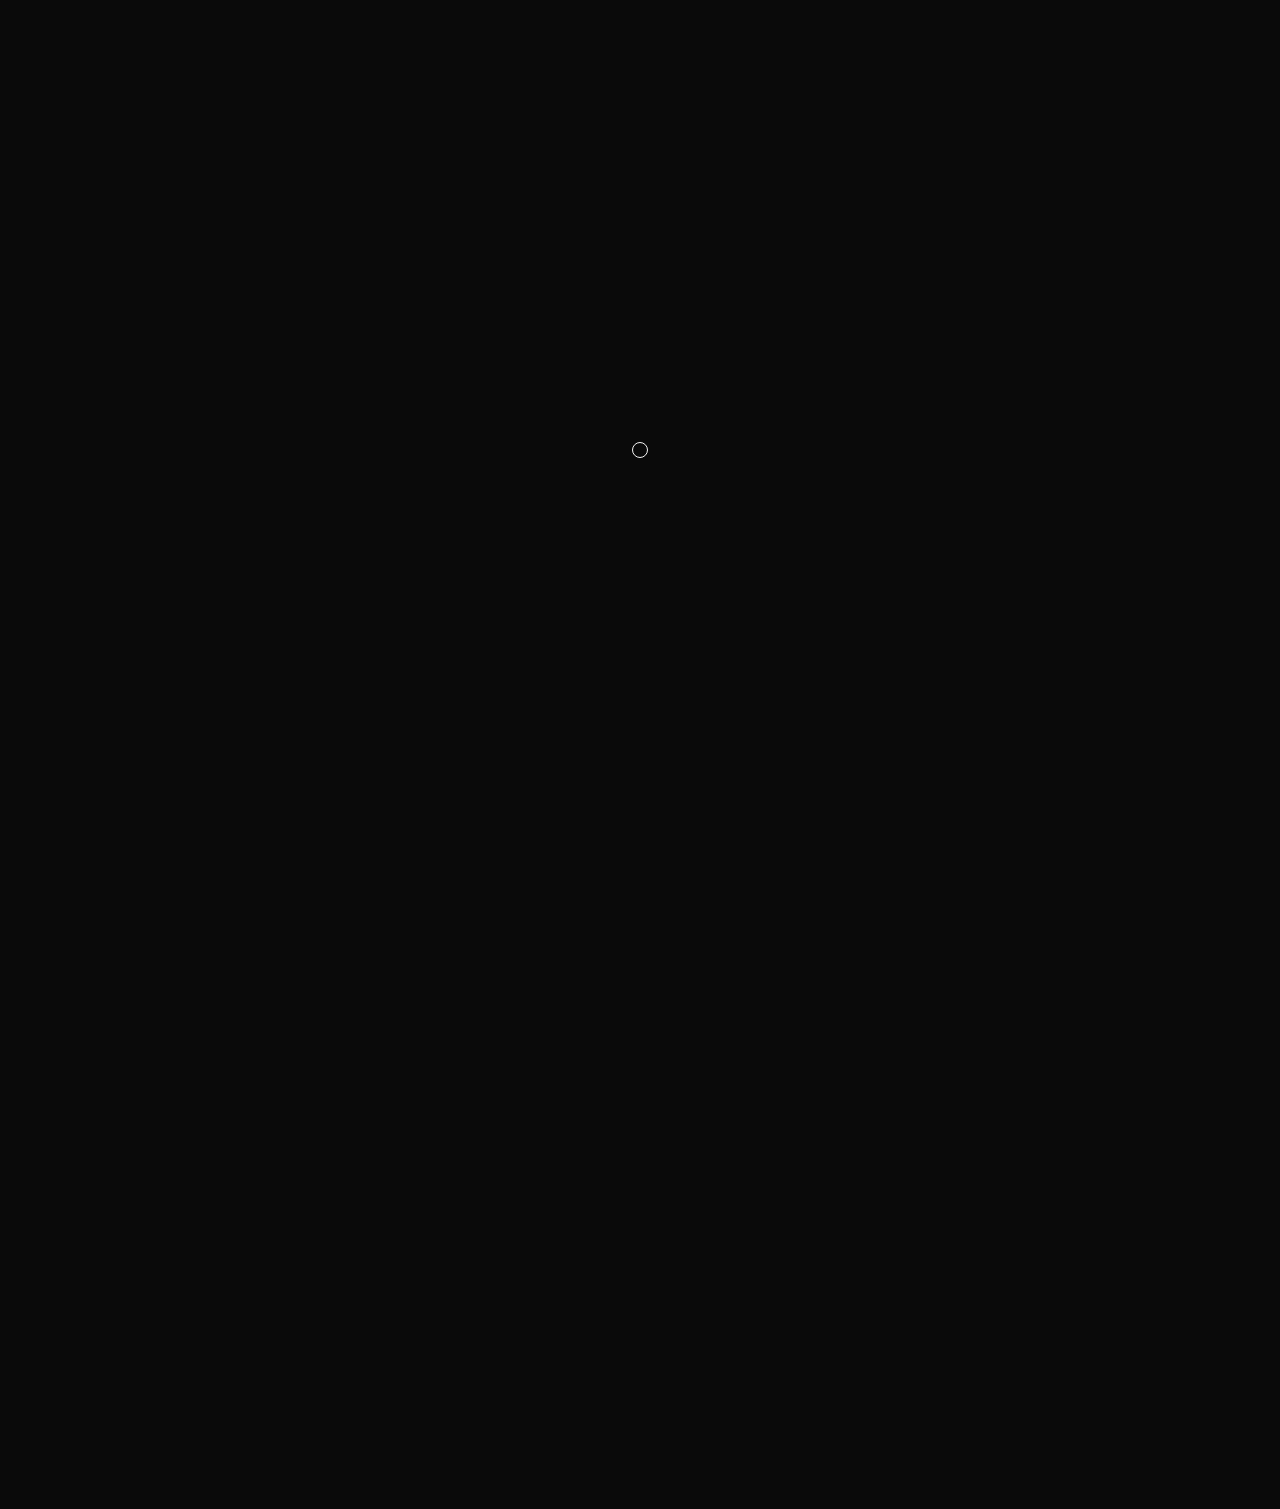
==== index.html @ b6fdae27 "feat: build premium Tumbuktu Studio photography portfolio Complete cinematic photography portfolio w" ====
<!DOCTYPE html>
<html lang="en">
<head>
  <meta charset="UTF-8">
  <meta name="viewport" content="width=device-width, initial-scale=1.0">
  <title>Tumbuktu Studio — Photography Portfolio</title>
  <meta name="description" content="Tumbuktu Studio — A premium photography portfolio showcasing editorial portraits, travel, nightlife, and cinematic visual stories.">
  <meta property="og:title" content="Tumbuktu Studio — Photography Portfolio">
  <meta property="og:description" content="Visual stories by Tumbuktu Studio. Editorial photography, portraits, travel, and cinematic experiences.">
  <meta property="og:type" content="website">
  <meta property="og:url" content="https://tumbuktu.space">
  <meta property="og:image" content="https://tumbuktu.space/media/images/og-cover.jpg">
  <meta name="twitter:card" content="summary_large_image">
  <link rel="preconnect" href="https://fonts.googleapis.com">
  <link rel="preconnect" href="https://fonts.gstatic.com" crossorigin>
  <link href="https://fonts.googleapis.com/css2?family=Inter:wght@300;400;500;600&family=Playfair+Display:ital,wght@0,400;0,500;1,400&display=swap" rel="stylesheet">
  <link rel="stylesheet" href="css/styles.css">
</head>
<body>

  <!-- ============================================
       LOADING SCREEN
       ============================================ -->
  <div id="loader" class="loader">
    <div class="loader__video-wrap">
      <video class="loader__video" autoplay muted loop playsinline>
        <source src="media/loading-video.mp4" type="video/mp4">
      </video>
    </div>
    <div class="loader__content">
      <h1 class="loader__title">
        <span class="loader__title-main">TUMBUKTU</span>
        <span class="loader__title-sub">Studio</span>
      </h1>
      <p class="loader__tagline">Visual Stories</p>
    </div>
  </div>

  <!-- ============================================
       CUSTOM CURSOR
       ============================================ -->
  <div id="cursor" class="cursor">
    <div class="cursor__dot"></div>
  </div>

  <!-- ============================================
       NAVIGATION IMAGE PREVIEW (background)
       ============================================ -->
  <div id="nav-preview" class="nav-preview"></div>

  <!-- ============================================
       MOBILE MENU OVERLAY
       ============================================ -->
  <div id="mobile-overlay" class="mobile-overlay"></div>

  <!-- ============================================
       SITE WRAPPER
       ============================================ -->
  <div id="site" class="site" style="opacity:0">

    <!-- SIDEBAR -->
    <aside id="sidebar" class="sidebar">
      <div class="sidebar__inner">

        <div class="sidebar__header">
          <a href="#" class="sidebar__logo" data-category="all">
            <span class="sidebar__logo-main">TUMBUKTU</span>
            <span class="sidebar__logo-sub">Studio</span>
          </a>
        </div>

        <!-- Mobile hamburger -->
        <button id="menu-toggle" class="menu-toggle" aria-label="Toggle menu">
          <span></span><span></span><span></span>
        </button>

        <nav id="main-nav" class="sidebar__nav">
          <ul>
            <li><a href="#" class="nav-link active" data-category="all" data-preview="">All Work</a></li>
            <li><a href="#" class="nav-link" data-category="portraits" data-preview="https://images.unsplash.com/photo-1531746020798-e6953c6e8e04?w=800&q=60">Portraits</a></li>
            <li><a href="#" class="nav-link" data-category="client" data-preview="https://images.unsplash.com/photo-1515886657613-9f3515b0c78f?w=800&q=60">Client Work</a></li>
            <li><a href="#" class="nav-link" data-category="travel" data-preview="https://images.unsplash.com/photo-1506929562872-bb421503ef21?w=800&q=60">Travel</a></li>
            <li><a href="#" class="nav-link" data-category="night" data-preview="https://images.unsplash.com/photo-1514539079130-25950c84af65?w=800&q=60">Night</a></li>
            <li><a href="#" class="nav-link" data-category="diary" data-preview="https://images.unsplash.com/photo-1493225457124-a3eb161ffa5f?w=800&q=60">Diary</a></li>
            <li><a href="#" class="nav-link" data-category="video" data-preview="https://images.unsplash.com/photo-1536240478700-b869070f9279?w=800&q=60">Video</a></li>
            <li><a href="#" class="nav-link" data-category="about" data-preview="">About</a></li>
          </ul>
        </nav>

        <div class="sidebar__footer">
          <div class="sidebar__social">
            <a href="https://instagram.com" target="_blank" rel="noopener" aria-label="Instagram" class="sidebar__social-link">
              <svg width="18" height="18" viewBox="0 0 24 24" fill="none" stroke="currentColor" stroke-width="1.5" stroke-linecap="round" stroke-linejoin="round">
                <rect x="2" y="2" width="20" height="20" rx="5" ry="5"/>
                <circle cx="12" cy="12" r="5"/>
                <circle cx="17.5" cy="6.5" r="1.2" fill="currentColor" stroke="none"/>
              </svg>
            </a>
            <a href="mailto:hello@tumbuktu.space" class="sidebar__social-link" aria-label="Email">
              <svg width="18" height="18" viewBox="0 0 24 24" fill="none" stroke="currentColor" stroke-width="1.5" stroke-linecap="round" stroke-linejoin="round">
                <rect x="2" y="4" width="20" height="16" rx="2"/>
                <polyline points="22,4 12,13 2,4"/>
              </svg>
            </a>
          </div>
          <p class="sidebar__copy">&copy; 2026 Tumbuktu Studio</p>
        </div>

      </div>
    </aside>

    <!-- MAIN CONTENT -->
    <main id="gallery-container" class="main">

      <!-- Gallery Grid -->
      <div id="gallery" class="gallery">

        <!-- Row 1 -->
        <div class="gallery__item" data-category="portraits">
          <div class="gallery__img-wrap">
            <img src="https://images.unsplash.com/photo-1531746020798-e6953c6e8e04?w=800&q=80" alt="Portrait in natural light" loading="lazy" class="gallery__img">
          </div>
          <div class="gallery__caption">
            <span class="gallery__caption-title">Lagos — 2024</span>
            <span class="gallery__caption-author">Amara</span>
          </div>
        </div>

        <div class="gallery__item gallery__item--tall" data-category="travel">
          <div class="gallery__img-wrap">
            <img src="https://images.unsplash.com/photo-1506929562872-bb421503ef21?w=800&q=80" alt="Ocean sunset" loading="lazy" class="gallery__img">
          </div>
          <div class="gallery__caption">
            <span class="gallery__caption-title">Bali — 2024</span>
            <span class="gallery__caption-author">Horizon</span>
          </div>
        </div>

        <div class="gallery__item" data-category="client">
          <div class="gallery__img-wrap">
            <img src="https://images.unsplash.com/photo-1515886657613-9f3515b0c78f?w=800&q=80" alt="Fashion editorial" loading="lazy" class="gallery__img">
          </div>
          <div class="gallery__caption">
            <span class="gallery__caption-title">Paris — 2024</span>
            <span class="gallery__caption-author">Léa</span>
          </div>
        </div>

        <!-- Row 2 -->
        <div class="gallery__item gallery__item--wide" data-category="night">
          <div class="gallery__img-wrap">
            <img src="https://images.unsplash.com/photo-1514539079130-25950c84af65?w=800&q=80" alt="City at night" loading="lazy" class="gallery__img">
          </div>
          <div class="gallery__caption">
            <span class="gallery__caption-title">Tokyo — 2024</span>
            <span class="gallery__caption-author">Neon</span>
          </div>
        </div>

        <div class="gallery__item" data-category="portraits">
          <div class="gallery__img-wrap">
            <img src="https://images.unsplash.com/photo-1534528741775-53994a69daeb?w=800&q=80" alt="Studio portrait" loading="lazy" class="gallery__img">
          </div>
          <div class="gallery__caption">
            <span class="gallery__caption-title">London — 2024</span>
            <span class="gallery__caption-author">Zara</span>
          </div>
        </div>

        <!-- Row 3 -->
        <div class="gallery__item" data-category="diary">
          <div class="gallery__img-wrap">
            <img src="https://images.unsplash.com/photo-1493225457124-a3eb161ffa5f?w=800&q=80" alt="Concert moment" loading="lazy" class="gallery__img">
          </div>
          <div class="gallery__caption">
            <span class="gallery__caption-title">Berlin — 2023</span>
            <span class="gallery__caption-author">Echoes</span>
          </div>
        </div>

        <div class="gallery__item gallery__item--tall" data-category="client">
          <div class="gallery__img-wrap">
            <img src="https://images.unsplash.com/photo-1469334031218-e382a71b716b?w=800&q=80" alt="Fashion runway" loading="lazy" class="gallery__img">
          </div>
          <div class="gallery__caption">
            <span class="gallery__caption-title">Milan — 2024</span>
            <span class="gallery__caption-author">Valentina</span>
          </div>
        </div>

        <div class="gallery__item" data-category="travel">
          <div class="gallery__img-wrap">
            <img src="https://images.unsplash.com/photo-1518548419970-58e3b4079ab2?w=800&q=80" alt="Desert landscape" loading="lazy" class="gallery__img">
          </div>
          <div class="gallery__caption">
            <span class="gallery__caption-title">Sahara — 2023</span>
            <span class="gallery__caption-author">Dunes</span>
          </div>
        </div>

        <!-- Row 4 -->
        <div class="gallery__item gallery__item--wide" data-category="portraits">
          <div class="gallery__img-wrap">
            <img src="https://images.unsplash.com/photo-1504703395950-b89145a5425b?w=800&q=80" alt="Portrait outdoors" loading="lazy" class="gallery__img">
          </div>
          <div class="gallery__caption">
            <span class="gallery__caption-title">Rio — 2024</span>
            <span class="gallery__caption-author">Matheus</span>
          </div>
        </div>

        <div class="gallery__item" data-category="night">
          <div class="gallery__img-wrap">
            <img src="https://images.unsplash.com/photo-1519681393784-d120267933ba?w=800&q=80" alt="Night mountains" loading="lazy" class="gallery__img">
          </div>
          <div class="gallery__caption">
            <span class="gallery__caption-title">Alps — 2023</span>
            <span class="gallery__caption-author">Starfield</span>
          </div>
        </div>

        <!-- Row 5 -->
        <div class="gallery__item" data-category="diary">
          <div class="gallery__img-wrap">
            <img src="https://images.unsplash.com/photo-1517841905240-472988babdf9?w=800&q=80" alt="Candid diary" loading="lazy" class="gallery__img">
          </div>
          <div class="gallery__caption">
            <span class="gallery__caption-title">NYC — 2024</span>
            <span class="gallery__caption-author">Streets</span>
          </div>
        </div>

        <div class="gallery__item gallery__item--tall" data-category="travel">
          <div class="gallery__img-wrap">
            <img src="https://images.unsplash.com/photo-1502082553048-f009c37129b9?w=800&q=80" alt="Forest light" loading="lazy" class="gallery__img">
          </div>
          <div class="gallery__caption">
            <span class="gallery__caption-title">Kyoto — 2023</span>
            <span class="gallery__caption-author">Bamboo</span>
          </div>
        </div>

        <div class="gallery__item" data-category="client">
          <div class="gallery__img-wrap">
            <img src="https://images.unsplash.com/photo-1509631179647-0177331693ae?w=800&q=80" alt="Editorial fashion" loading="lazy" class="gallery__img">
          </div>
          <div class="gallery__caption">
            <span class="gallery__caption-title">LA — 2024</span>
            <span class="gallery__caption-author">Sofia</span>
          </div>
        </div>

        <!-- Row 6 -->
        <div class="gallery__item" data-category="night">
          <div class="gallery__img-wrap">
            <img src="https://images.unsplash.com/photo-1470252649378-9c29740c9fa8?w=800&q=80" alt="Golden hour" loading="lazy" class="gallery__img">
          </div>
          <div class="gallery__caption">
            <span class="gallery__caption-title">Marrakech — 2024</span>
            <span class="gallery__caption-author">Glow</span>
          </div>
        </div>

        <div class="gallery__item gallery__item--wide" data-category="portraits">
          <div class="gallery__img-wrap">
            <img src="https://images.unsplash.com/photo-1507003211169-0a1dd7228f2d?w=800&q=80" alt="Male portrait" loading="lazy" class="gallery__img">
          </div>
          <div class="gallery__caption">
            <span class="gallery__caption-title">Accra — 2024</span>
            <span class="gallery__caption-author">Kwame</span>
          </div>
        </div>

        <div class="gallery__item" data-category="video">
          <div class="gallery__img-wrap">
            <img src="https://images.unsplash.com/photo-1536240478700-b869070f9279?w=800&q=80" alt="Film production" loading="lazy" class="gallery__img">
          </div>
          <div class="gallery__caption">
            <span class="gallery__caption-title">Lagos — 2024</span>
            <span class="gallery__caption-author">BTS</span>
          </div>
        </div>

        <div class="gallery__item" data-category="diary">
          <div class="gallery__img-wrap">
            <img src="https://images.unsplash.com/photo-1494790108377-be9c29b29330?w=800&q=80" alt="Candid moment" loading="lazy" class="gallery__img">
          </div>
          <div class="gallery__caption">
            <span class="gallery__caption-title">Lisbon — 2023</span>
            <span class="gallery__caption-author">Maria</span>
          </div>
        </div>

        <div class="gallery__item gallery__item--tall" data-category="travel">
          <div class="gallery__img-wrap">
            <img src="https://images.unsplash.com/photo-1501785888041-af3ef285b470?w=800&q=80" alt="Mountain lake" loading="lazy" class="gallery__img">
          </div>
          <div class="gallery__caption">
            <span class="gallery__caption-title">Patagonia — 2023</span>
            <span class="gallery__caption-author">Glaciar</span>
          </div>
        </div>

      </div>

      <!-- About Section (hidden by default) -->
      <div id="about-section" class="about" style="display:none">
        <div class="about__content">
          <h2 class="about__title">About the Studio</h2>
          <p class="about__text">
            Tumbuktu Studio is a creative photography collective dedicated to capturing
            the raw beauty of human stories across continents. Founded in 2020, we blend
            editorial precision with cinematic atmosphere to create visual narratives
            that transcend the ordinary.
          </p>
          <p class="about__text">
            Our work spans fashion editorials, travel documentaries, intimate portraits,
            and nocturnal cityscapes. Every frame is a deliberate meditation on light,
            emotion, and the spaces between.
          </p>
          <div class="about__contact">
            <p>For inquiries and bookings:</p>
            <a href="mailto:hello@tumbuktu.space">hello@tumbuktu.space</a>
          </div>
        </div>
      </div>

    </main>

  </div>

  <!-- ============================================
       FULLSCREEN VIEWER
       ============================================ -->
  <div id="viewer" class="viewer">
    <div class="viewer__backdrop"></div>
    <div class="viewer__img-wrap">
      <img id="viewer-img" class="viewer__img" src="" alt="">
    </div>
    <div class="viewer__caption">
      <span id="viewer-caption-title" class="viewer__caption-title"></span>
      <span id="viewer-caption-author" class="viewer__caption-author"></span>
    </div>
    <button class="viewer__close" aria-label="Close viewer">&times;</button>
    <button class="viewer__arrow viewer__arrow--prev" aria-label="Previous image">
      <svg width="24" height="24" viewBox="0 0 24 24" fill="none" stroke="currentColor" stroke-width="1.5"><polyline points="15 18 9 12 15 6"/></svg>
    </button>
    <button class="viewer__arrow viewer__arrow--next" aria-label="Next image">
      <svg width="24" height="24" viewBox="0 0 24 24" fill="none" stroke="currentColor" stroke-width="1.5"><polyline points="9 6 15 12 9 18"/></svg>
    </button>
    <div class="viewer__counter">
      <span id="viewer-current">1</span> / <span id="viewer-total">1</span>
    </div>
  </div>

  <!-- Scripts -->
  <script src="https://cdnjs.cloudflare.com/ajax/libs/gsap/3.12.5/gsap.min.js"></script>
  <script src="https://cdnjs.cloudflare.com/ajax/libs/gsap/3.12.5/ScrollTrigger.min.js"></script>
  <script src="https://unpkg.com/lenis@1.1.18/dist/lenis.min.js"></script>
  <script src="js/cursor.js"></script>
  <script src="js/animations.js"></script>
  <script src="js/gallery.js"></script>
</body>
</html>
---- css/styles.css ----
/* ============================================
   TUMBUKTU STUDIO — Design System & Styles
   ============================================ */

/* --- Reset & Base --- */
*, *::before, *::after {
  margin: 0;
  padding: 0;
  box-sizing: border-box;
}

:root {
  --bg: #0a0a0a;
  --bg-surface: #111111;
  --text: #ffffff;
  --text-muted: #bbbbbb;
  --text-dim: #666666;
  --accent: #d2a15f;
  --sidebar-width: 260px;
  --ease-out-expo: cubic-bezier(0.16, 1, 0.3, 1);
  --ease-out-quart: cubic-bezier(0.25, 1, 0.5, 1);
}

html {
  font-size: 16px;
  -webkit-font-smoothing: antialiased;
  -moz-osx-font-smoothing: grayscale;
}

body {
  background: var(--bg);
  color: var(--text);
  font-family: 'Inter', 'Helvetica Neue', Arial, sans-serif;
  overflow-x: hidden;
  cursor: none;
}

a {
  color: inherit;
  text-decoration: none;
}

img {
  display: block;
  max-width: 100%;
}

button {
  background: none;
  border: none;
  color: inherit;
  cursor: none;
  font-family: inherit;
}

::selection {
  background: var(--accent);
  color: var(--bg);
}

/* --- Smooth scroll container (Lenis) --- */
html.lenis, html.lenis body {
  height: auto;
}

.lenis.lenis-smooth {
  scroll-behavior: auto !important;
}

.lenis.lenis-smooth [data-lenis-prevent] {
  overscroll-behavior: contain;
}

/* ============================================
   LOADER
   ============================================ */
.loader {
  position: fixed;
  inset: 0;
  z-index: 9999;
  display: flex;
  align-items: center;
  justify-content: center;
  background: var(--bg);
}

.loader__video-wrap {
  position: absolute;
  inset: 0;
  overflow: hidden;
}

.loader__video {
  width: 100%;
  height: 100%;
  object-fit: cover;
  opacity: 0.4;
}

.loader__content {
  position: relative;
  z-index: 2;
  text-align: center;
}

.loader__title {
  display: flex;
  flex-direction: column;
  align-items: center;
  gap: 4px;
}

.loader__title-main {
  font-size: clamp(2.4rem, 6vw, 4.5rem);
  font-weight: 300;
  letter-spacing: 0.35em;
  text-transform: uppercase;
  opacity: 0;
}

.loader__title-sub {
  font-family: 'Playfair Display', Georgia, serif;
  font-size: clamp(1rem, 2.5vw, 1.6rem);
  font-weight: 400;
  font-style: italic;
  letter-spacing: 0.15em;
  color: var(--accent);
  opacity: 0;
}

.loader__tagline {
  margin-top: 2rem;
  font-size: 0.75rem;
  letter-spacing: 0.3em;
  text-transform: uppercase;
  color: var(--text-muted);
  opacity: 0;
}

/* ============================================
   CUSTOM CURSOR
   ============================================ */
.cursor {
  position: fixed;
  top: 0;
  left: 0;
  z-index: 10000;
  pointer-events: none;
  mix-blend-mode: difference;
}

.cursor__dot {
  width: 16px;
  height: 16px;
  border: 1.5px solid var(--text);
  border-radius: 50%;
  transform: translate(-50%, -50%);
  transition: width 0.3s var(--ease-out-expo),
              height 0.3s var(--ease-out-expo),
              border-color 0.3s;
}

.cursor--hover .cursor__dot {
  width: 48px;
  height: 48px;
  border-color: var(--accent);
}

.cursor--click .cursor__dot {
  width: 12px;
  height: 12px;
}

/* ============================================
   NAV PREVIEW (background on hover)
   ============================================ */
.nav-preview {
  position: fixed;
  inset: 0;
  z-index: 1;
  background-size: cover;
  background-position: center;
  opacity: 0;
  filter: blur(40px) brightness(0.3);
  transition: opacity 0.6s var(--ease-out-expo),
              background-image 0.6s;
  pointer-events: none;
}

.nav-preview--active {
  opacity: 1;
}

/* ============================================
   SITE WRAPPER
   ============================================ */
.site {
  position: relative;
  z-index: 2;
  display: flex;
  min-height: 100vh;
}

/* ============================================
   SIDEBAR
   ============================================ */
.sidebar {
  position: fixed;
  top: 0;
  left: 0;
  width: var(--sidebar-width);
  height: 100vh;
  z-index: 100;
  display: flex;
  border-right: 1px solid rgba(255, 255, 255, 0.06);
}

.sidebar__inner {
  display: flex;
  flex-direction: column;
  justify-content: space-between;
  width: 100%;
  padding: 2.5rem 2rem;
}

.sidebar__header {
  margin-bottom: 3rem;
}

.sidebar__logo {
  display: flex;
  flex-direction: column;
  gap: 2px;
}

.sidebar__logo-main {
  font-size: 1.1rem;
  font-weight: 300;
  letter-spacing: 0.3em;
  text-transform: uppercase;
}

.sidebar__logo-sub {
  font-family: 'Playfair Display', Georgia, serif;
  font-size: 0.85rem;
  font-style: italic;
  color: var(--accent);
  letter-spacing: 0.1em;
}

/* Hamburger (hidden on desktop) */
.menu-toggle {
  display: none;
}

/* Nav */
.sidebar__nav ul {
  list-style: none;
  display: flex;
  flex-direction: column;
  gap: 0.15rem;
}

.nav-link {
  display: block;
  padding: 0.55rem 0;
  font-size: 0.8rem;
  font-weight: 400;
  letter-spacing: 0.12em;
  text-transform: uppercase;
  color: var(--text-dim);
  transition: color 0.3s, letter-spacing 0.3s var(--ease-out-expo);
}

.nav-link:hover,
.nav-link.active {
  color: var(--text);
  letter-spacing: 0.18em;
}

.nav-link.active {
  color: var(--accent);
}

/* Footer */
.sidebar__footer {
  display: flex;
  flex-direction: column;
  gap: 1rem;
}

.sidebar__social {
  display: flex;
  gap: 1rem;
}

.sidebar__social-link {
  color: var(--text-dim);
  transition: color 0.3s;
}

.sidebar__social-link:hover {
  color: var(--accent);
}

.sidebar__copy {
  font-size: 0.65rem;
  color: var(--text-dim);
  letter-spacing: 0.05em;
}

/* ============================================
   MAIN / GALLERY
   ============================================ */
.main {
  margin-left: var(--sidebar-width);
  flex: 1;
  padding: 2.5rem 2.5rem 4rem;
  min-height: 100vh;
}

/* Masonry-style grid with CSS columns */
.gallery {
  column-count: 3;
  column-gap: 1.5rem;
}

.gallery__item {
  break-inside: avoid;
  margin-bottom: 1.5rem;
  position: relative;
  opacity: 0;
  transform: translateY(40px);
}

.gallery__item.revealed {
  opacity: 1;
  transform: translateY(0);
}

/* Vary proportions for visual rhythm */
.gallery__item--tall .gallery__img-wrap {
  aspect-ratio: 2/3;
}

.gallery__item--wide .gallery__img-wrap {
  aspect-ratio: 16/9;
}

.gallery__img-wrap {
  position: relative;
  overflow: hidden;
  border-radius: 2px;
  background: var(--bg-surface);
}

.gallery__img {
  width: 100%;
  height: 100%;
  object-fit: cover;
  transition: transform 0.6s var(--ease-out-expo);
  will-change: transform;
}

.gallery__item:hover .gallery__img {
  transform: scale(1.05);
}

/* Caption */
.gallery__caption {
  display: flex;
  justify-content: space-between;
  align-items: baseline;
  padding: 0.6rem 0 0;
  opacity: 0;
  transform: translateY(6px);
  transition: opacity 0.4s, transform 0.4s var(--ease-out-expo);
}

.gallery__item:hover .gallery__caption {
  opacity: 1;
  transform: translateY(0);
}

.gallery__caption-title {
  font-family: 'Playfair Display', Georgia, serif;
  font-size: 0.85rem;
  font-style: italic;
  color: var(--text-muted);
}

.gallery__caption-author {
  font-size: 0.7rem;
  letter-spacing: 0.1em;
  text-transform: uppercase;
  color: var(--text-dim);
}

/* Reveal mask animation (for initial load) */
.gallery__item .gallery__img-wrap::after {
  content: '';
  position: absolute;
  inset: 0;
  background: var(--bg);
  transform-origin: top;
  transform: scaleY(0);
  pointer-events: none;
}

.gallery__item.mask-reveal .gallery__img-wrap::after {
  animation: maskReveal 0.8s var(--ease-out-expo) forwards;
}

@keyframes maskReveal {
  0% { transform: scaleY(1); transform-origin: bottom; }
  100% { transform: scaleY(0); transform-origin: top; }
}

/* Gallery transition states */
.gallery--fading {
  opacity: 0;
  transform: translateY(20px);
  transition: opacity 0.35s, transform 0.35s var(--ease-out-expo);
}

.gallery--entering {
  opacity: 0;
  transform: translateY(20px);
}

.gallery--visible {
  opacity: 1;
  transform: translateY(0);
  transition: opacity 0.45s 0.05s, transform 0.45s 0.05s var(--ease-out-expo);
}

/* ============================================
   ABOUT SECTION
   ============================================ */
.about {
  padding: 4rem 0;
  max-width: 600px;
}

.about__title {
  font-size: 1.6rem;
  font-weight: 300;
  letter-spacing: 0.15em;
  text-transform: uppercase;
  margin-bottom: 2rem;
}

.about__text {
  font-size: 0.95rem;
  line-height: 1.8;
  color: var(--text-muted);
  margin-bottom: 1.5rem;
  font-weight: 300;
}

.about__contact {
  margin-top: 2.5rem;
  padding-top: 2rem;
  border-top: 1px solid rgba(255, 255, 255, 0.08);
}

.about__contact p {
  font-size: 0.75rem;
  letter-spacing: 0.1em;
  text-transform: uppercase;
  color: var(--text-dim);
  margin-bottom: 0.5rem;
}

.about__contact a {
  color: var(--accent);
  font-size: 0.9rem;
  transition: opacity 0.3s;
}

.about__contact a:hover {
  opacity: 0.7;
}

/* ============================================
   FULLSCREEN VIEWER
   ============================================ */
.viewer {
  position: fixed;
  inset: 0;
  z-index: 9000;
  display: flex;
  align-items: center;
  justify-content: center;
  pointer-events: none;
  opacity: 0;
}

.viewer--open {
  pointer-events: auto;
  opacity: 1;
}

.viewer__backdrop {
  position: absolute;
  inset: 0;
  background: rgba(0, 0, 0, 0.92);
  opacity: 0;
  transition: opacity 0.5s;
}

.viewer--open .viewer__backdrop {
  opacity: 1;
}

.viewer__img-wrap {
  position: relative;
  z-index: 2;
  max-width: 85vw;
  max-height: 85vh;
}

.viewer__img {
  max-width: 85vw;
  max-height: 85vh;
  object-fit: contain;
  border-radius: 2px;
  opacity: 0;
  transform: scale(0.92);
  transition: opacity 0.5s 0.1s, transform 0.6s 0.1s var(--ease-out-expo);
}

.viewer--open .viewer__img {
  opacity: 1;
  transform: scale(1);
}

.viewer__caption {
  position: absolute;
  bottom: 2rem;
  left: 50%;
  transform: translateX(-50%);
  z-index: 3;
  text-align: center;
  display: flex;
  flex-direction: column;
  gap: 0.25rem;
  opacity: 0;
  transition: opacity 0.4s 0.3s;
}

.viewer--open .viewer__caption {
  opacity: 1;
}

.viewer__caption-title {
  font-family: 'Playfair Display', Georgia, serif;
  font-size: 1rem;
  font-style: italic;
  color: var(--text-muted);
}

.viewer__caption-author {
  font-size: 0.7rem;
  letter-spacing: 0.15em;
  text-transform: uppercase;
  color: var(--text-dim);
}

.viewer__close {
  position: absolute;
  top: 2rem;
  right: 2rem;
  z-index: 4;
  font-size: 2rem;
  color: var(--text-muted);
  transition: color 0.3s;
  line-height: 1;
}

.viewer__close:hover {
  color: var(--text);
}

.viewer__arrow {
  position: absolute;
  top: 50%;
  transform: translateY(-50%);
  z-index: 4;
  padding: 1rem;
  color: var(--text-muted);
  transition: color 0.3s;
}

.viewer__arrow:hover {
  color: var(--text);
}

.viewer__arrow--prev {
  left: 1.5rem;
}

.viewer__arrow--next {
  right: 1.5rem;
}

.viewer__counter {
  position: absolute;
  bottom: 2rem;
  right: 2rem;
  z-index: 4;
  font-size: 0.7rem;
  letter-spacing: 0.1em;
  color: var(--text-dim);
}

/* ============================================
   MOBILE OVERLAY
   ============================================ */
.mobile-overlay {
  position: fixed;
  inset: 0;
  z-index: 98;
  background: rgba(0, 0, 0, 0.8);
  opacity: 0;
  pointer-events: none;
  transition: opacity 0.4s;
}

.mobile-overlay--visible {
  opacity: 1;
  pointer-events: auto;
}

/* ============================================
   RESPONSIVE
   ============================================ */

/* Tablet */
@media (max-width: 1024px) {
  .gallery {
    column-count: 2;
  }

  .main {
    padding: 2rem 1.5rem 3rem;
  }
}

/* Mobile */
@media (max-width: 768px) {
  :root {
    --sidebar-width: 100%;
  }

  body {
    cursor: auto;
  }

  .cursor {
    display: none;
  }

  /* Sidebar becomes off-canvas */
  .sidebar {
    width: 280px;
    transform: translateX(-100%);
    transition: transform 0.5s var(--ease-out-expo);
    background: var(--bg);
    z-index: 200;
  }

  .sidebar--open {
    transform: translateX(0);
  }

  /* Hamburger */
  .menu-toggle {
    display: flex;
    flex-direction: column;
    justify-content: center;
    gap: 5px;
    position: fixed;
    top: 1.5rem;
    left: 1.5rem;
    z-index: 300;
    width: 28px;
    height: 28px;
    cursor: pointer;
  }

  .menu-toggle span {
    display: block;
    width: 100%;
    height: 1.5px;
    background: var(--text);
    transition: transform 0.3s, opacity 0.3s;
  }

  .menu-toggle--active span:nth-child(1) {
    transform: translateY(6.5px) rotate(45deg);
  }

  .menu-toggle--active span:nth-child(2) {
    opacity: 0;
  }

  .menu-toggle--active span:nth-child(3) {
    transform: translateY(-6.5px) rotate(-45deg);
  }

  .main {
    margin-left: 0;
    padding: 4.5rem 1rem 3rem;
  }

  .gallery {
    column-count: 1;
    column-gap: 0;
  }

  .gallery__item {
    margin-bottom: 2rem;
  }

  .gallery__caption {
    opacity: 1;
    transform: none;
  }

  /* Viewer mobile adjustments */
  .viewer__img {
    max-width: 95vw;
    max-height: 80vh;
  }

  .viewer__arrow--prev {
    left: 0.5rem;
  }

  .viewer__arrow--next {
    right: 0.5rem;
  }

  .viewer__close {
    top: 1rem;
    right: 1rem;
  }
}

@media (max-width: 480px) {
  .loader__title-main {
    letter-spacing: 0.2em;
  }
}
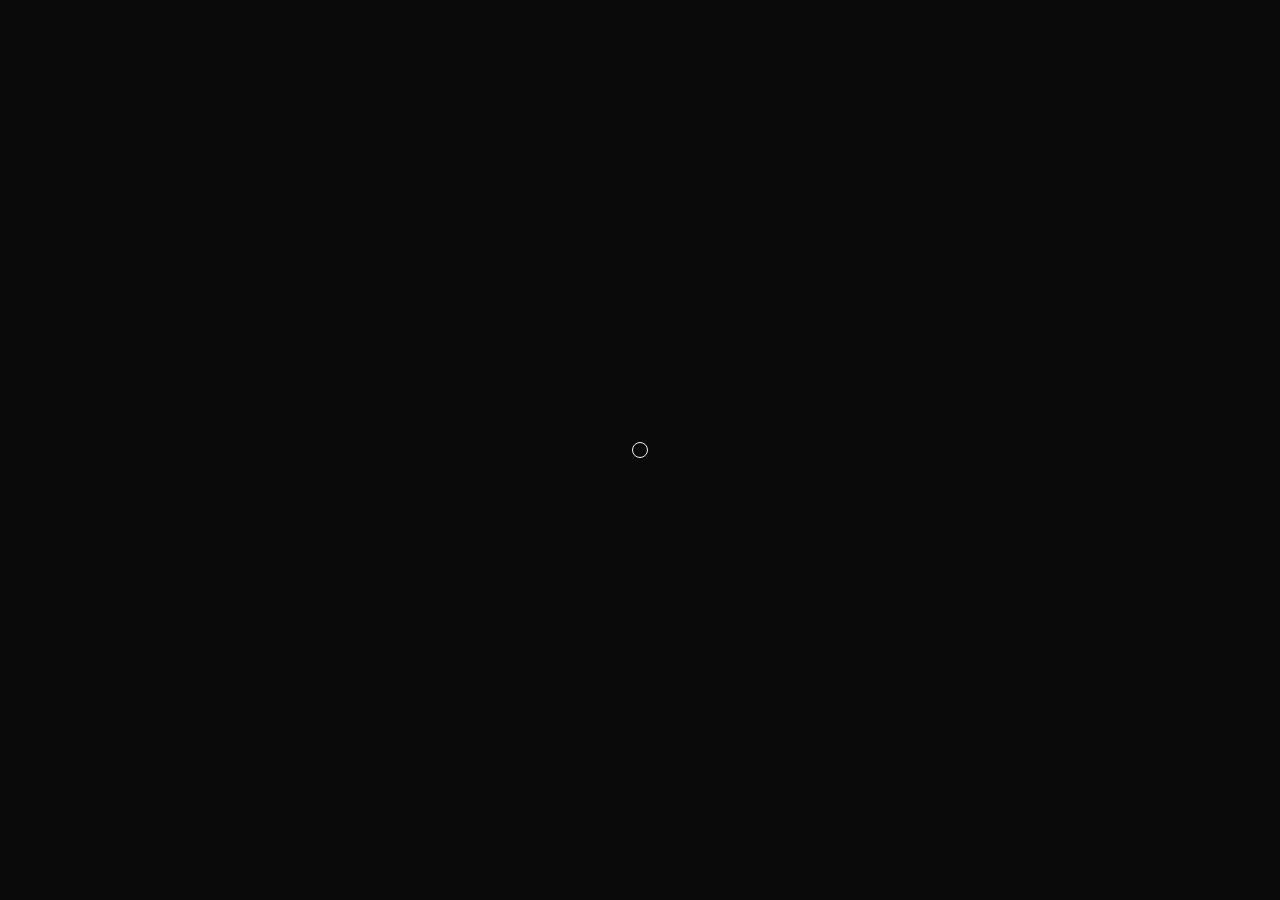
==== commit 4d7d28b6: "feat: masonry gallery with natural aspect ratios and two-layer image system - Replace CSS columns wi" ====
--- a/index.html
+++ b/index.html
@@ -115,10 +115,12 @@
       <!-- Gallery Grid -->
       <div id="gallery" class="gallery">
 
-        <!-- Row 1 -->
+        <!-- Landscape 3:2 — portraits category -->
         <div class="gallery__item" data-category="portraits">
           <div class="gallery__img-wrap">
-            <img src="https://images.unsplash.com/photo-1531746020798-e6953c6e8e04?w=800&q=80" alt="Portrait in natural light" loading="lazy" class="gallery__img">
+            <img src="https://images.unsplash.com/photo-1531746020798-e6953c6e8e04?w=600&q=75"
+                 data-full="https://images.unsplash.com/photo-1531746020798-e6953c6e8e04?w=2400&q=90"
+                 alt="Portrait in natural light" loading="lazy" class="gallery__img">
           </div>
           <div class="gallery__caption">
             <span class="gallery__caption-title">Lagos — 2024</span>
@@ -126,9 +128,12 @@
           </div>
         </div>
 
-        <div class="gallery__item gallery__item--tall" data-category="travel">
-          <div class="gallery__img-wrap">
-            <img src="https://images.unsplash.com/photo-1506929562872-bb421503ef21?w=800&q=80" alt="Ocean sunset" loading="lazy" class="gallery__img">
+        <!-- Landscape 3:2 — travel -->
+        <div class="gallery__item" data-category="travel">
+          <div class="gallery__img-wrap">
+            <img src="https://images.unsplash.com/photo-1506929562872-bb421503ef21?w=600&q=75"
+                 data-full="https://images.unsplash.com/photo-1506929562872-bb421503ef21?w=2400&q=90"
+                 alt="Ocean sunset" loading="lazy" class="gallery__img">
           </div>
           <div class="gallery__caption">
             <span class="gallery__caption-title">Bali — 2024</span>
@@ -136,9 +141,12 @@
           </div>
         </div>
 
+        <!-- Portrait orientation — client (fashion) -->
         <div class="gallery__item" data-category="client">
           <div class="gallery__img-wrap">
-            <img src="https://images.unsplash.com/photo-1515886657613-9f3515b0c78f?w=800&q=80" alt="Fashion editorial" loading="lazy" class="gallery__img">
+            <img src="https://images.unsplash.com/photo-1515886657613-9f3515b0c78f?w=600&q=75"
+                 data-full="https://images.unsplash.com/photo-1515886657613-9f3515b0c78f?w=2400&q=90"
+                 alt="Fashion editorial" loading="lazy" class="gallery__img">
           </div>
           <div class="gallery__caption">
             <span class="gallery__caption-title">Paris — 2024</span>
@@ -146,10 +154,12 @@
           </div>
         </div>
 
-        <!-- Row 2 -->
-        <div class="gallery__item gallery__item--wide" data-category="night">
-          <div class="gallery__img-wrap">
-            <img src="https://images.unsplash.com/photo-1514539079130-25950c84af65?w=800&q=80" alt="City at night" loading="lazy" class="gallery__img">
+        <!-- Landscape 3:2 — night -->
+        <div class="gallery__item" data-category="night">
+          <div class="gallery__img-wrap">
+            <img src="https://images.unsplash.com/photo-1514539079130-25950c84af65?w=600&q=75"
+                 data-full="https://images.unsplash.com/photo-1514539079130-25950c84af65?w=2400&q=90"
+                 alt="City at night" loading="lazy" class="gallery__img">
           </div>
           <div class="gallery__caption">
             <span class="gallery__caption-title">Tokyo — 2024</span>
@@ -157,9 +167,12 @@
           </div>
         </div>
 
+        <!-- Portrait orientation — portraits -->
         <div class="gallery__item" data-category="portraits">
           <div class="gallery__img-wrap">
-            <img src="https://images.unsplash.com/photo-1534528741775-53994a69daeb?w=800&q=80" alt="Studio portrait" loading="lazy" class="gallery__img">
+            <img src="https://images.unsplash.com/photo-1534528741775-53994a69daeb?w=600&q=75"
+                 data-full="https://images.unsplash.com/photo-1534528741775-53994a69daeb?w=2400&q=90"
+                 alt="Studio portrait" loading="lazy" class="gallery__img">
           </div>
           <div class="gallery__caption">
             <span class="gallery__caption-title">London — 2024</span>
@@ -167,10 +180,12 @@
           </div>
         </div>
 
-        <!-- Row 3 -->
+        <!-- Landscape 3:2 — diary -->
         <div class="gallery__item" data-category="diary">
           <div class="gallery__img-wrap">
-            <img src="https://images.unsplash.com/photo-1493225457124-a3eb161ffa5f?w=800&q=80" alt="Concert moment" loading="lazy" class="gallery__img">
+            <img src="https://images.unsplash.com/photo-1493225457124-a3eb161ffa5f?w=600&q=75"
+                 data-full="https://images.unsplash.com/photo-1493225457124-a3eb161ffa5f?w=2400&q=90"
+                 alt="Concert moment" loading="lazy" class="gallery__img">
           </div>
           <div class="gallery__caption">
             <span class="gallery__caption-title">Berlin — 2023</span>
@@ -178,9 +193,12 @@
           </div>
         </div>
 
-        <div class="gallery__item gallery__item--tall" data-category="client">
-          <div class="gallery__img-wrap">
-            <img src="https://images.unsplash.com/photo-1469334031218-e382a71b716b?w=800&q=80" alt="Fashion runway" loading="lazy" class="gallery__img">
+        <!-- Portrait orientation — client (fashion runway) -->
+        <div class="gallery__item" data-category="client">
+          <div class="gallery__img-wrap">
+            <img src="https://images.unsplash.com/photo-1469334031218-e382a71b716b?w=600&q=75"
+                 data-full="https://images.unsplash.com/photo-1469334031218-e382a71b716b?w=2400&q=90"
+                 alt="Fashion runway" loading="lazy" class="gallery__img">
           </div>
           <div class="gallery__caption">
             <span class="gallery__caption-title">Milan — 2024</span>
@@ -188,9 +206,12 @@
           </div>
         </div>
 
+        <!-- Landscape 3:2 — travel -->
         <div class="gallery__item" data-category="travel">
           <div class="gallery__img-wrap">
-            <img src="https://images.unsplash.com/photo-1518548419970-58e3b4079ab2?w=800&q=80" alt="Desert landscape" loading="lazy" class="gallery__img">
+            <img src="https://images.unsplash.com/photo-1518548419970-58e3b4079ab2?w=600&q=75"
+                 data-full="https://images.unsplash.com/photo-1518548419970-58e3b4079ab2?w=2400&q=90"
+                 alt="Desert landscape" loading="lazy" class="gallery__img">
           </div>
           <div class="gallery__caption">
             <span class="gallery__caption-title">Sahara — 2023</span>
@@ -198,10 +219,12 @@
           </div>
         </div>
 
-        <!-- Row 4 -->
-        <div class="gallery__item gallery__item--wide" data-category="portraits">
-          <div class="gallery__img-wrap">
-            <img src="https://images.unsplash.com/photo-1504703395950-b89145a5425b?w=800&q=80" alt="Portrait outdoors" loading="lazy" class="gallery__img">
+        <!-- Landscape 3:2 — portraits -->
+        <div class="gallery__item" data-category="portraits">
+          <div class="gallery__img-wrap">
+            <img src="https://images.unsplash.com/photo-1504703395950-b89145a5425b?w=600&q=75"
+                 data-full="https://images.unsplash.com/photo-1504703395950-b89145a5425b?w=2400&q=90"
+                 alt="Portrait outdoors" loading="lazy" class="gallery__img">
           </div>
           <div class="gallery__caption">
             <span class="gallery__caption-title">Rio — 2024</span>
@@ -209,9 +232,12 @@
           </div>
         </div>
 
+        <!-- Landscape 3:2 — night -->
         <div class="gallery__item" data-category="night">
           <div class="gallery__img-wrap">
-            <img src="https://images.unsplash.com/photo-1519681393784-d120267933ba?w=800&q=80" alt="Night mountains" loading="lazy" class="gallery__img">
+            <img src="https://images.unsplash.com/photo-1519681393784-d120267933ba?w=600&q=75"
+                 data-full="https://images.unsplash.com/photo-1519681393784-d120267933ba?w=2400&q=90"
+                 alt="Night mountains" loading="lazy" class="gallery__img">
           </div>
           <div class="gallery__caption">
             <span class="gallery__caption-title">Alps — 2023</span>
@@ -219,10 +245,12 @@
           </div>
         </div>
 
-        <!-- Row 5 -->
+        <!-- Portrait orientation — diary -->
         <div class="gallery__item" data-category="diary">
           <div class="gallery__img-wrap">
-            <img src="https://images.unsplash.com/photo-1517841905240-472988babdf9?w=800&q=80" alt="Candid diary" loading="lazy" class="gallery__img">
+            <img src="https://images.unsplash.com/photo-1517841905240-472988babdf9?w=600&q=75"
+                 data-full="https://images.unsplash.com/photo-1517841905240-472988babdf9?w=2400&q=90"
+                 alt="Candid diary" loading="lazy" class="gallery__img">
           </div>
           <div class="gallery__caption">
             <span class="gallery__caption-title">NYC — 2024</span>
@@ -230,9 +258,12 @@
           </div>
         </div>
 
-        <div class="gallery__item gallery__item--tall" data-category="travel">
-          <div class="gallery__img-wrap">
-            <img src="https://images.unsplash.com/photo-1502082553048-f009c37129b9?w=800&q=80" alt="Forest light" loading="lazy" class="gallery__img">
+        <!-- Landscape 3:2 — travel -->
+        <div class="gallery__item" data-category="travel">
+          <div class="gallery__img-wrap">
+            <img src="https://images.unsplash.com/photo-1502082553048-f009c37129b9?w=600&q=75"
+                 data-full="https://images.unsplash.com/photo-1502082553048-f009c37129b9?w=2400&q=90"
+                 alt="Forest light" loading="lazy" class="gallery__img">
           </div>
           <div class="gallery__caption">
             <span class="gallery__caption-title">Kyoto — 2023</span>
@@ -240,9 +271,12 @@
           </div>
         </div>
 
+        <!-- Portrait orientation — client (editorial fashion) -->
         <div class="gallery__item" data-category="client">
           <div class="gallery__img-wrap">
-            <img src="https://images.unsplash.com/photo-1509631179647-0177331693ae?w=800&q=80" alt="Editorial fashion" loading="lazy" class="gallery__img">
+            <img src="https://images.unsplash.com/photo-1509631179647-0177331693ae?w=600&q=75"
+                 data-full="https://images.unsplash.com/photo-1509631179647-0177331693ae?w=2400&q=90"
+                 alt="Editorial fashion" loading="lazy" class="gallery__img">
           </div>
           <div class="gallery__caption">
             <span class="gallery__caption-title">LA — 2024</span>
@@ -250,10 +284,12 @@
           </div>
         </div>
 
-        <!-- Row 6 -->
+        <!-- Landscape 3:2 — night -->
         <div class="gallery__item" data-category="night">
           <div class="gallery__img-wrap">
-            <img src="https://images.unsplash.com/photo-1470252649378-9c29740c9fa8?w=800&q=80" alt="Golden hour" loading="lazy" class="gallery__img">
+            <img src="https://images.unsplash.com/photo-1470252649378-9c29740c9fa8?w=600&q=75"
+                 data-full="https://images.unsplash.com/photo-1470252649378-9c29740c9fa8?w=2400&q=90"
+                 alt="Golden hour" loading="lazy" class="gallery__img">
           </div>
           <div class="gallery__caption">
             <span class="gallery__caption-title">Marrakech — 2024</span>
@@ -261,9 +297,12 @@
           </div>
         </div>
 
-        <div class="gallery__item gallery__item--wide" data-category="portraits">
-          <div class="gallery__img-wrap">
-            <img src="https://images.unsplash.com/photo-1507003211169-0a1dd7228f2d?w=800&q=80" alt="Male portrait" loading="lazy" class="gallery__img">
+        <!-- Landscape 3:2 — portraits -->
+        <div class="gallery__item" data-category="portraits">
+          <div class="gallery__img-wrap">
+            <img src="https://images.unsplash.com/photo-1507003211169-0a1dd7228f2d?w=600&q=75"
+                 data-full="https://images.unsplash.com/photo-1507003211169-0a1dd7228f2d?w=2400&q=90"
+                 alt="Male portrait" loading="lazy" class="gallery__img">
           </div>
           <div class="gallery__caption">
             <span class="gallery__caption-title">Accra — 2024</span>
@@ -271,9 +310,12 @@
           </div>
         </div>
 
+        <!-- Landscape 3:2 — video -->
         <div class="gallery__item" data-category="video">
           <div class="gallery__img-wrap">
-            <img src="https://images.unsplash.com/photo-1536240478700-b869070f9279?w=800&q=80" alt="Film production" loading="lazy" class="gallery__img">
+            <img src="https://images.unsplash.com/photo-1536240478700-b869070f9279?w=600&q=75"
+                 data-full="https://images.unsplash.com/photo-1536240478700-b869070f9279?w=2400&q=90"
+                 alt="Film production" loading="lazy" class="gallery__img">
           </div>
           <div class="gallery__caption">
             <span class="gallery__caption-title">Lagos — 2024</span>
@@ -281,9 +323,12 @@
           </div>
         </div>
 
+        <!-- Portrait orientation — diary -->
         <div class="gallery__item" data-category="diary">
           <div class="gallery__img-wrap">
-            <img src="https://images.unsplash.com/photo-1494790108377-be9c29b29330?w=800&q=80" alt="Candid moment" loading="lazy" class="gallery__img">
+            <img src="https://images.unsplash.com/photo-1494790108377-be9c29b29330?w=600&q=75"
+                 data-full="https://images.unsplash.com/photo-1494790108377-be9c29b29330?w=2400&q=90"
+                 alt="Candid moment" loading="lazy" class="gallery__img">
           </div>
           <div class="gallery__caption">
             <span class="gallery__caption-title">Lisbon — 2023</span>
@@ -291,9 +336,12 @@
           </div>
         </div>
 
-        <div class="gallery__item gallery__item--tall" data-category="travel">
-          <div class="gallery__img-wrap">
-            <img src="https://images.unsplash.com/photo-1501785888041-af3ef285b470?w=800&q=80" alt="Mountain lake" loading="lazy" class="gallery__img">
+        <!-- Landscape 3:2 — travel -->
+        <div class="gallery__item" data-category="travel">
+          <div class="gallery__img-wrap">
+            <img src="https://images.unsplash.com/photo-1501785888041-af3ef285b470?w=600&q=75"
+                 data-full="https://images.unsplash.com/photo-1501785888041-af3ef285b470?w=2400&q=90"
+                 alt="Mountain lake" loading="lazy" class="gallery__img">
           </div>
           <div class="gallery__caption">
             <span class="gallery__caption-title">Patagonia — 2023</span>
--- a/css/styles.css
+++ b/css/styles.css
@@ -319,32 +319,24 @@
   min-height: 100vh;
 }
 
-/* Masonry-style grid with CSS columns */
+/* CSS Grid masonry — row spans calculated by JS based on natural image ratios */
 .gallery {
-  column-count: 3;
-  column-gap: 1.5rem;
+  display: grid;
+  grid-template-columns: repeat(4, 1fr);
+  grid-auto-rows: 4px;
+  gap: 0 1.5rem;
 }
 
 .gallery__item {
-  break-inside: avoid;
-  margin-bottom: 1.5rem;
   position: relative;
   opacity: 0;
   transform: translateY(40px);
+  margin-bottom: 0;
 }
 
 .gallery__item.revealed {
   opacity: 1;
   transform: translateY(0);
-}
-
-/* Vary proportions for visual rhythm */
-.gallery__item--tall .gallery__img-wrap {
-  aspect-ratio: 2/3;
-}
-
-.gallery__item--wide .gallery__img-wrap {
-  aspect-ratio: 16/9;
 }
 
 .gallery__img-wrap {
@@ -352,12 +344,14 @@
   overflow: hidden;
   border-radius: 2px;
   background: var(--bg-surface);
+  line-height: 0;
 }
 
 .gallery__img {
   width: 100%;
-  height: 100%;
-  object-fit: cover;
+  height: auto;
+  display: block;
+  object-fit: contain;
   transition: transform 0.6s var(--ease-out-expo);
   will-change: transform;
 }
@@ -636,10 +630,26 @@
    RESPONSIVE
    ============================================ */
 
-/* Tablet */
+/* Large desktop — 5 columns */
+@media (min-width: 1600px) {
+  .gallery {
+    grid-template-columns: repeat(5, 1fr);
+  }
+}
+
+/* Standard desktop — 4 columns (default above) */
+
+/* Small desktop / large tablet — 3 columns */
+@media (max-width: 1200px) {
+  .gallery {
+    grid-template-columns: repeat(3, 1fr);
+  }
+}
+
+/* Tablet — 2 columns */
 @media (max-width: 1024px) {
   .gallery {
-    column-count: 2;
+    grid-template-columns: repeat(2, 1fr);
   }
 
   .main {
@@ -715,12 +725,13 @@
   }
 
   .gallery {
-    column-count: 1;
-    column-gap: 0;
+    grid-template-columns: 1fr;
+    grid-auto-rows: auto;
+    gap: 2rem 0;
   }
 
   .gallery__item {
-    margin-bottom: 2rem;
+    grid-row-span: unset !important;
   }
 
   .gallery__caption {
